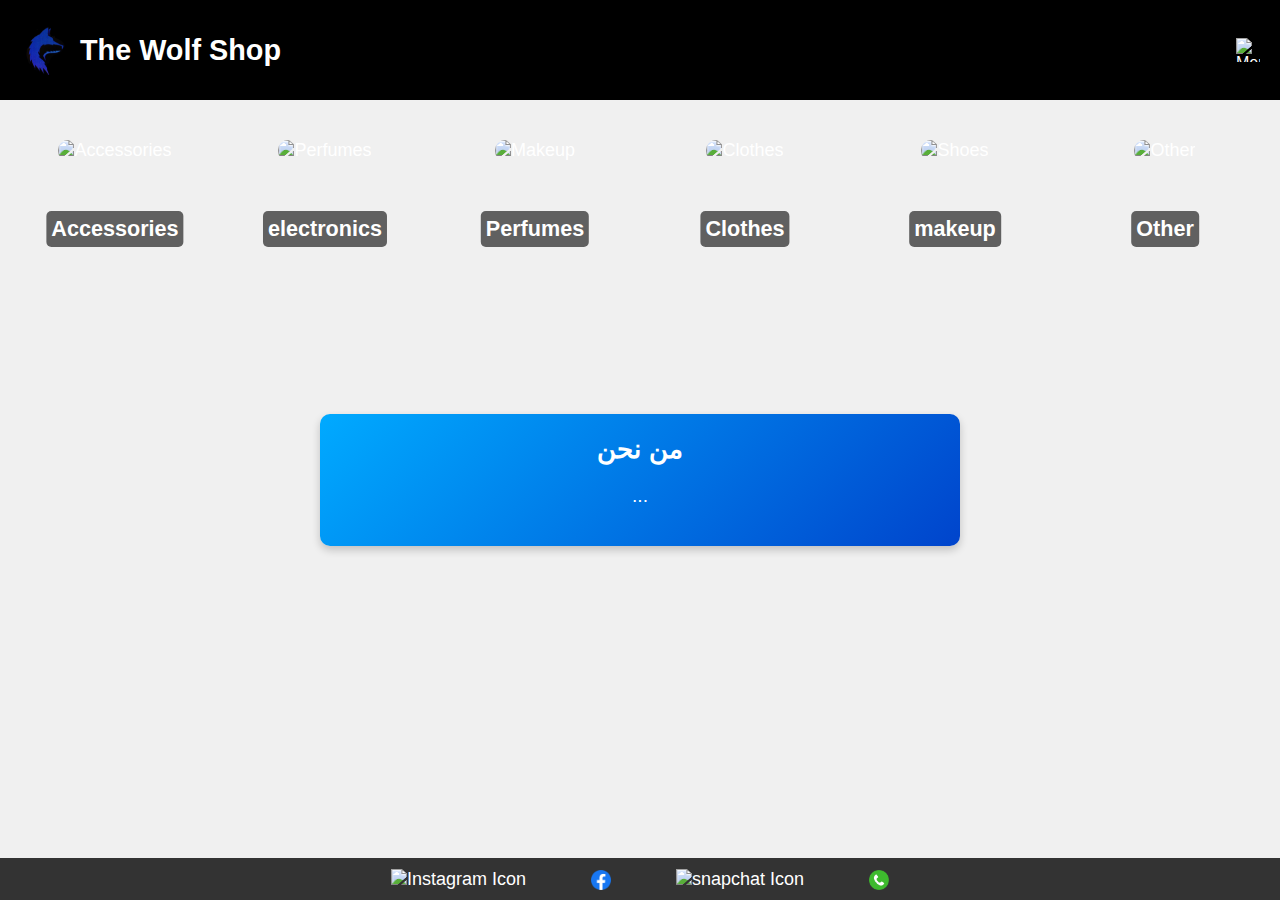
==== index.html @ cc7b8474 "Update index.html" ====
<!DOCTYPE html>
<html lang="ar">
<head>
    <meta charset="UTF-8">
    <meta name="viewport" content="width=device-width, initial-scale=1.0">
    <title>The Wolf Shop</title>
	    <link rel="icon" href="4.jpg">
    <style>
        body {
            font-family: Arial, sans-serif;
            margin: 0;
            padding: 0;
            box-sizing: border-box;
            scroll-behavior: smooth;
            background-color: #f0f0f0;
        }

        header {
            background-color: #000;
            color: white;
            padding: 10px 20px;
            display: flex;
            justify-content: space-between;
            align-items: center;
            height: 80px;
            position: relative;
            z-index: 1000;
        }

        .logo-container {
            display: flex;
            align-items: center;
        }

        .logo-container h1 {
            margin: 0;
            padding-left: 10px;
            font-size: 1.8em;
        }

        .logo-container img {
            width: 50px;
            height: 50px;
        }

        .menu-icon {
            width: 24px;
            height: 24px;
            cursor: pointer;
        }

        .menu {
            display: none;
            position: fixed;
            top: 0;
            right: 0;
            width: 50%;
            height: 100%;
            background-color: black;
            color: white;
            padding: 20px;
            box-shadow: -5px 0 10px rgba(0, 0, 0, 0.5);
            transition: transform 0.3s ease-in-out;
            transform: translateX(100%);
            z-index: 999;
        }

        .menu.active {
            display: block;
            transform: translateX(0);
        }

        .menu a {
            display: block;
            margin: 20px 0;
            color: white;
            text-decoration: none;
            font-size: 1.5em;
        }

        .menu a:hover {
            color: darkblue;
        }

        .home-link {
            color: white;
            text-decoration: none;
            font-size: 1.2em;
            padding: 10px 20px;
            background-color: darkblue;
            border-radius: 5px;
        }

        .icon {
            width: 24px;
            height: 24px;
            animation: draw 2s forwards;
        }

        @keyframes draw {
            from { width: 0; height: 0; opacity: 1; }
            to { width: 13%; height: 13%; opacity: 1; }
        }

        /* Responsive for mobile */
        @media (max-width: 768px) {
            .menu {
                width: 70%;
            }
        }

        .mena {
            display: flex;
            justify-content: space-around;
            flex-wrap: wrap;
            margin: 20px auto;
            padding: 10px;
        }

        .mena a {
            position: relative;
            display: block;
            text-align: center;
            color: white;
            font-size: 18px;
            text-decoration: none;
            margin: 10px;
            width: 150px;
            height: 150px;
            transition: transform 0.3s;
        }

        .mena a img {
            width: 100%;
            height: 100%;
            object-fit: cover;
            border-radius: 10px;
            transition: box-shadow 0.3s;
        }

        .mena a:hover img {
            box-shadow: 0 8px 16px rgba(0, 0, 0, 0.3);
        }

        .mena a:hover {
            transform: scale(1.1);
        }

        .mena a h1 {
            position: absolute;
            top: 50%;
            left: 50%;
            transform: translate(-50%, -50%);
            color: white;
            background-color: rgba(0, 0, 0, 0.6);
            padding: 5px;
            border-radius: 5px;
            font-size: 1.2em;
        }

        .info-container {
            display: flex;
            justify-content: center;
            align-items: center;
            height: 300px;
            overflow: hidden;
            margin: 20px 0;
            position: relative;
        }

        .info-box {
            background: linear-gradient(135deg, #00aaff, #0044cc);
            color: white;
            padding: 20px;
            border-radius: 10px;
            width: 80%;
            max-width: 600px;
            text-align: center;
            box-shadow: 0 4px 8px rgba(0, 0, 0, 0.2);
            transform: translateY(100%);
            transition: transform 1.5s ease, box-shadow 0.3s ease;
            cursor: pointer;
            z-index: 1;
        }

        .info-box:hover {
            transform: translateY(0);
            box-shadow: 0 8px 16px rgba(0, 0, 0, 0.3);
        }

        .info-box h2 {
            margin-top: 0;
            font-size: 1.6em;
        }

        .info-box p {
            font-size: 1.2em;
        }
		 #navbar2 {
            position: fixed; 
            bottom: 0;
            left: 0;
            width: 100%; 
            background-color: #333; 
            color: white;
            padding: 10px 0;
            z-index: 1000; 
        }

        #navbar2 ul {
            list-style-type: none;
            margin: 0;
            padding: 0;
            overflow: hidden;
            text-align: center;
        }

        #navbar2 ul li {
            display: inline; 
            margin: 0 20px;
        }

        #navbar2 ul li a {
            color: white;
            text-decoration: none;
            font-size: 18px;
            padding: 10px;
        }

        #navbar2 ul li a:hover {
            background-color: #575757; 
            border-radius: 5px;
        }
        .social-icon {
            width: 24px;
            height: 24px;
            margin: 5px 0;
        }
        .logo {
            width: 50px;
            height: auto;
        }

    </style>
</head>
<body>

<header>
    <div class="logo-container">
        <img src="4.jpg" alt="علامة الموقع" class="icon">
        <h1>The Wolf Shop</h1>
    </div>
    <img src="....jpeg" alt="Menu Icon" class="menu-icon" id="menuIcon">
</header>

<!-- mena -->
<div class="mena" id="mena">
    <a href="accessories.html">
        <img src="comming soon.jpeg" alt="Accessories">
        <h1>Accessories</h1>
    </a>
    <a href="electronics.html">
        <img src="comming soon.jpeg" alt="Perfumes">
        <h1>electronics</h1>
    </a>
    <a href="Perfumes.html">
        <img src="comming soon.jpeg" alt="Makeup">
        <h1>Perfumes</h1>
    </a>
    <a href="clothes.html">
        <img src="clothes.jpg" alt="Clothes">
        <h1>Clothes</h1>
    </a>
    <a href="makeup.html">
        <img src="comming soon.jpeg" alt="Shoes">
        <h1>makeup</h1>
    </a>
    <a href="other.html">
        <img src="comming soon.jpeg" alt="Other">
        <h1>Other</h1>
    </a>
</div>


<!-- Menu -->
<div class="menu" id="menu">
    <a href="index.html" class="home-link">Home</a>
    <a href="accessories.html">Accessories</a>
    <a href="shoes.html">electronics</a>
    <a href="perfumes.html">Perfumes</a>
    <a href="makeup.html">Makeup</a>
    <a href="clothes.html">clothes</a>
    <a href="other.html">other</a>
    <a href="https://www.instagram.com/the__wolf_shop?igsh=Nmwyc2s1bDZhbnEx">تواصل معنا</a>
</div>

<!-- Info Sections -->
<div class="info-container">
    <div class="info-box" id="aboutUs">
        <h2>من نحن</h2>
        <p>...</p>
    </div>
</div>
<div id="navbar2">
        <ul>
            <li>
  <a href="https://www.instagram.com/the__wolf_shop/?hl=en">
    <img src="insta2.png" alt="Instagram Icon" style="width: 20px; height: 20px; vertical-align: middle;">
    
  </a>
</li>
 <li>
		<a href="https://www.facebook.com/profile.php?id=61565291297217&mibextid=LQQJ4d">
    <img src="facebook.png" alt="facebook Icon" style="width: 20px; height: 20px; vertical-align: middle;">
    
  </a>
</li>
<li>
		<a href="https://www.snapchat.com/add/thewolf_shop?invite_id=9oBy91K-&locale=en_JO&share_id=Ci77wqi_SveHHnT-Xh1-NQ&xp_id=1&sid=466c492798384791ae7191bcc66c5481">
    <img src="snap.png" alt="snapchat Icon" style="width: 20px; height: 20px; vertical-align: middle;">
    
  </a>
</li>
		<li>
		<a href="tel:0791986842">
    <img src="call icon.png" alt="call Icon" style="width: 20px; height: 20px; vertical-align: middle;">
    
  </a>
</li>
            
        </ul>
    </div>

<script>
    // Toggle Menu
    const menuIcon = document.getElementById('menuIcon');
    const menu = document.getElementById('menu');

    menuIcon.addEventListener('click', () => {
        menu.classList.toggle('active');
    });

    // Slide-in effect for info boxes
    window.addEventListener('load', () => {
        document.querySelectorAll('.info-box').forEach(box => {
            box.style.transform = 'translateY(0)';
        });
    });
</script>

</body>
</html>
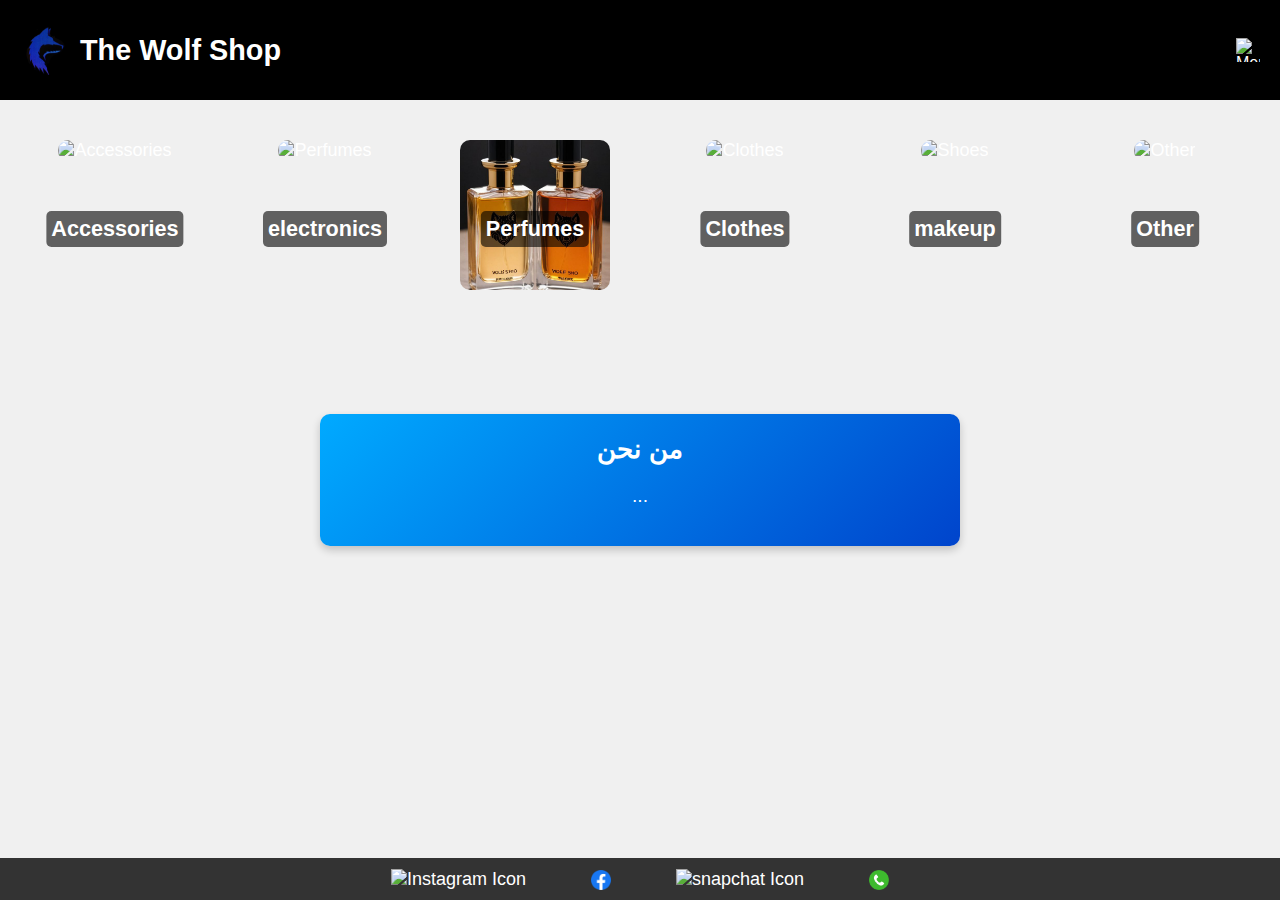
==== commit 31570899: "Update index.html" ====
--- a/index.html
+++ b/index.html
@@ -264,7 +264,7 @@
         <h1>electronics</h1>
     </a>
     <a href="Perfumes.html">
-        <img src="comming soon.jpeg" alt="Makeup">
+        <img src="perfurne.jpg" alt="Makeup">
         <h1>Perfumes</h1>
     </a>
     <a href="clothes.html">
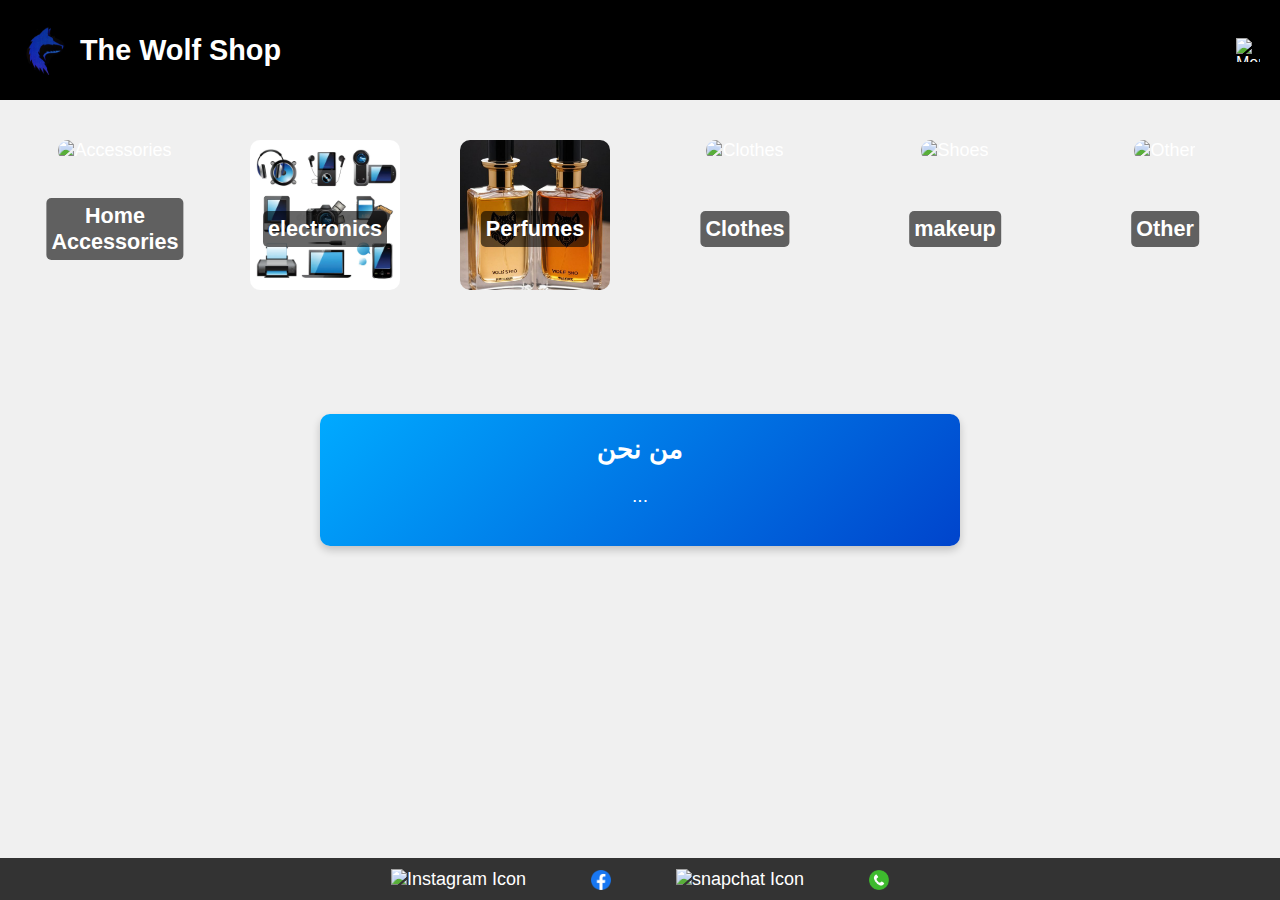
==== commit 344cb345: "Update index.html" ====
--- a/index.html
+++ b/index.html
@@ -256,11 +256,11 @@
 <!-- mena -->
 <div class="mena" id="mena">
     <a href="accessories.html">
-        <img src="comming soon.jpeg" alt="Accessories">
-        <h1>Accessories</h1>
+        <img src="اكسسوارات.jpg" alt="Accessories">
+        <h1>Home Accessories</h1>
     </a>
     <a href="electronics.html">
-        <img src="comming soon.jpeg" alt="Perfumes">
+        <img src="electronic photo.webp" alt="Perfumes">
         <h1>electronics</h1>
     </a>
     <a href="Perfumes.html">
@@ -286,10 +286,10 @@
 <div class="menu" id="menu">
     <a href="index.html" class="home-link">Home</a>
     <a href="accessories.html">Accessories</a>
-    <a href="shoes.html">electronics</a>
-    <a href="perfumes.html">Perfumes</a>
+    <a href="electronics.html">electronics</a>
+    <a href="Perfumes.html">Perfumes</a>
+    <a href="clothes.html">clothes</a>
     <a href="makeup.html">Makeup</a>
-    <a href="clothes.html">clothes</a>
     <a href="other.html">other</a>
     <a href="https://www.instagram.com/the__wolf_shop?igsh=Nmwyc2s1bDZhbnEx">تواصل معنا</a>
 </div>
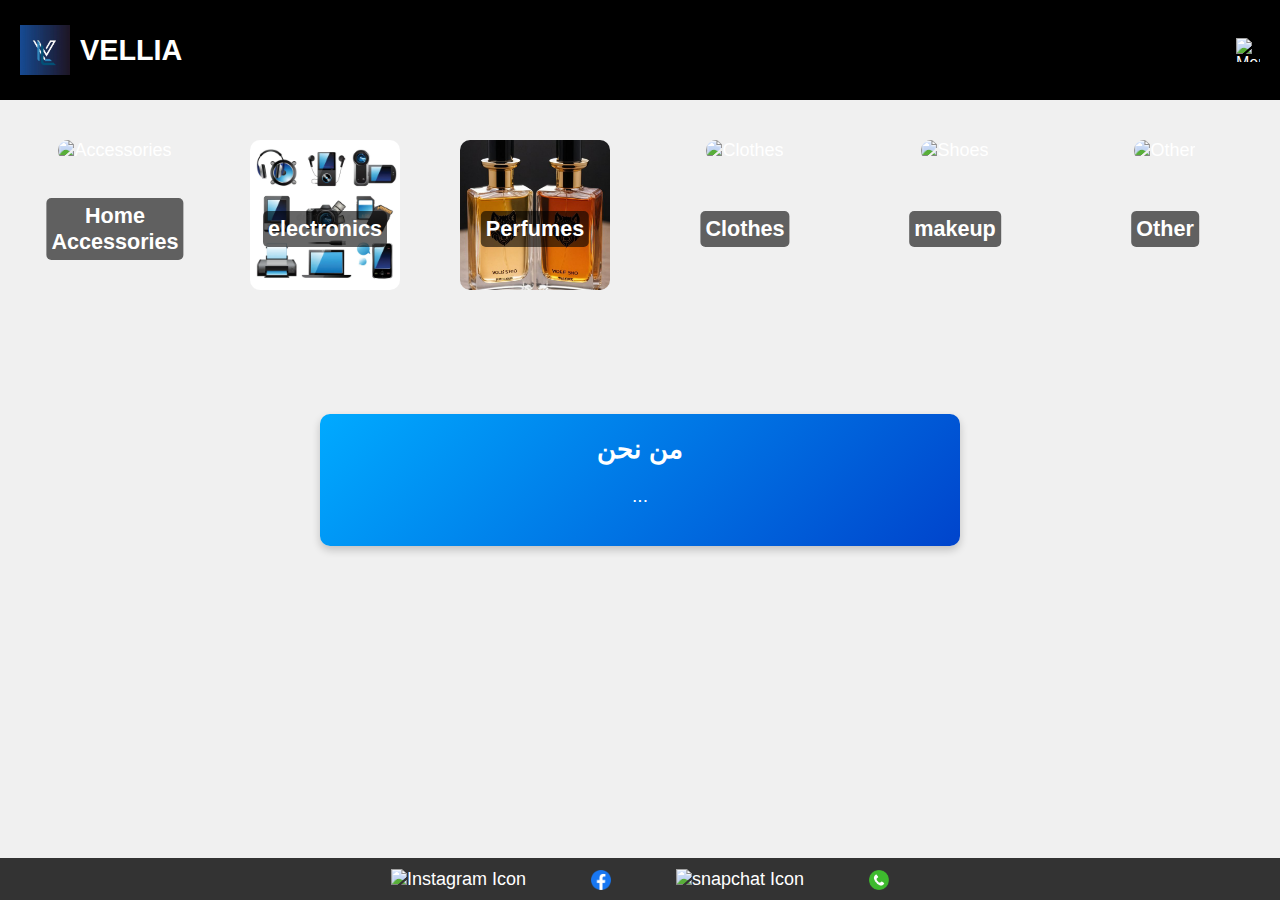
==== commit 6bc38d35: "Update index.html" ====
--- a/index.html
+++ b/index.html
@@ -3,8 +3,8 @@
 <head>
     <meta charset="UTF-8">
     <meta name="viewport" content="width=device-width, initial-scale=1.0">
-    <title>The Wolf Shop</title>
-	    <link rel="icon" href="4.jpg">
+    <title>VELLIA</title>
+	    <link rel="icon" href="logo00.jpg">
     <style>
         body {
             font-family: Arial, sans-serif;
@@ -247,8 +247,8 @@
 
 <header>
     <div class="logo-container">
-        <img src="4.jpg" alt="علامة الموقع" class="icon">
-        <h1>The Wolf Shop</h1>
+        <img src="logo00.jpg" alt="علامة الموقع" class="icon">
+        <h1>VELLIA</h1>
     </div>
     <img src="....jpeg" alt="Menu Icon" class="menu-icon" id="menuIcon">
 </header>
@@ -291,7 +291,7 @@
     <a href="clothes.html">clothes</a>
     <a href="makeup.html">Makeup</a>
     <a href="other.html">other</a>
-    <a href="https://www.instagram.com/the__wolf_shop?igsh=Nmwyc2s1bDZhbnEx">تواصل معنا</a>
+    <a href="https://www.instagram.com/vellia__shop/?hl=en">تواصل معنا</a>
 </div>
 
 <!-- Info Sections -->
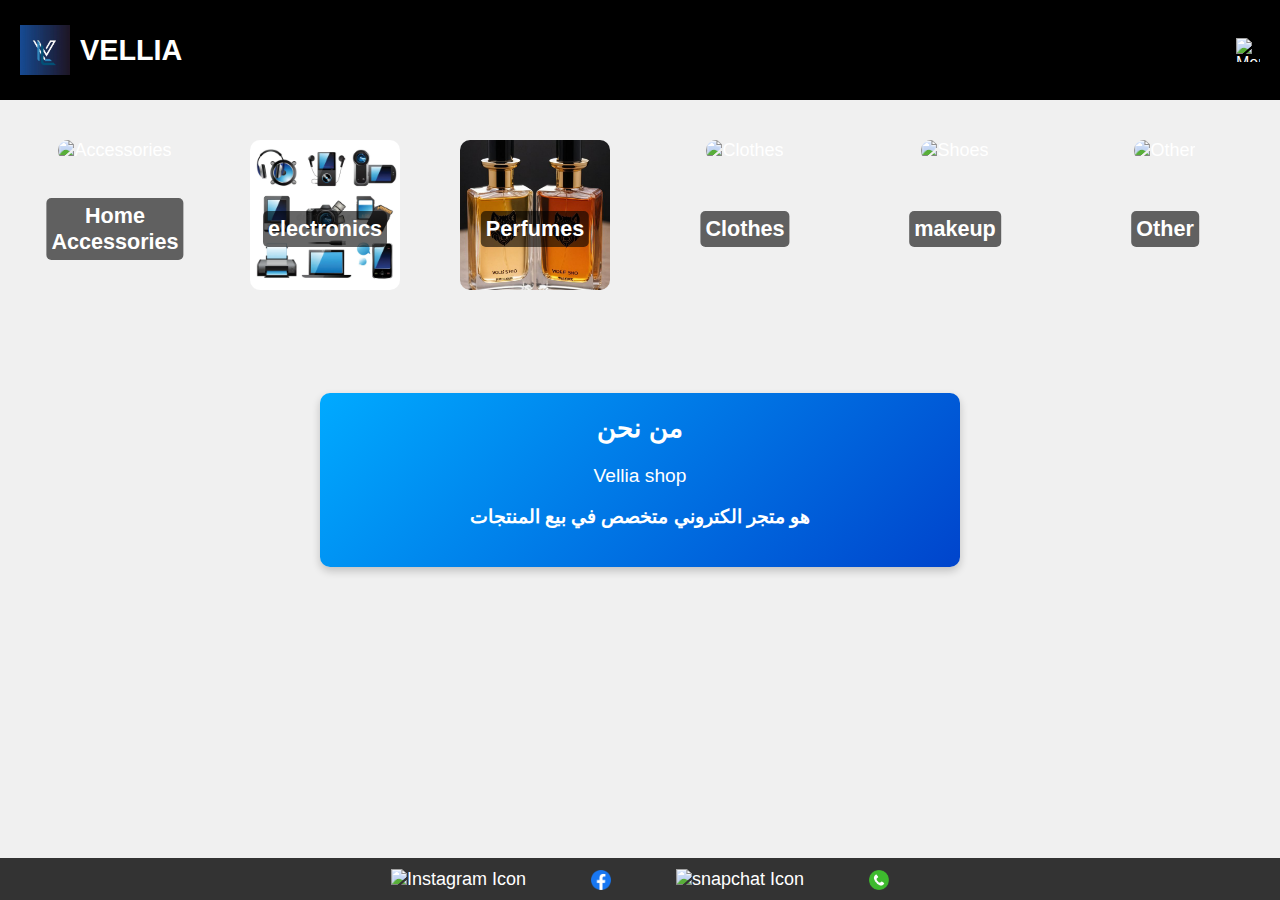
==== commit dc36fdd4: "Update index.html" ====
--- a/index.html
+++ b/index.html
@@ -298,13 +298,14 @@
 <div class="info-container">
     <div class="info-box" id="aboutUs">
         <h2>من نحن</h2>
-        <p>...</p>
+        <p>Vellia shop</p>
+	    <h3>هو متجر الكتروني متخصص في بيع المنتجات</h3>
     </div>
 </div>
 <div id="navbar2">
         <ul>
             <li>
-  <a href="https://www.instagram.com/the__wolf_shop/?hl=en">
+  <a href="https://www.instagram.com/vellia__shop/?hl=en">
     <img src="insta2.png" alt="Instagram Icon" style="width: 20px; height: 20px; vertical-align: middle;">
     
   </a>
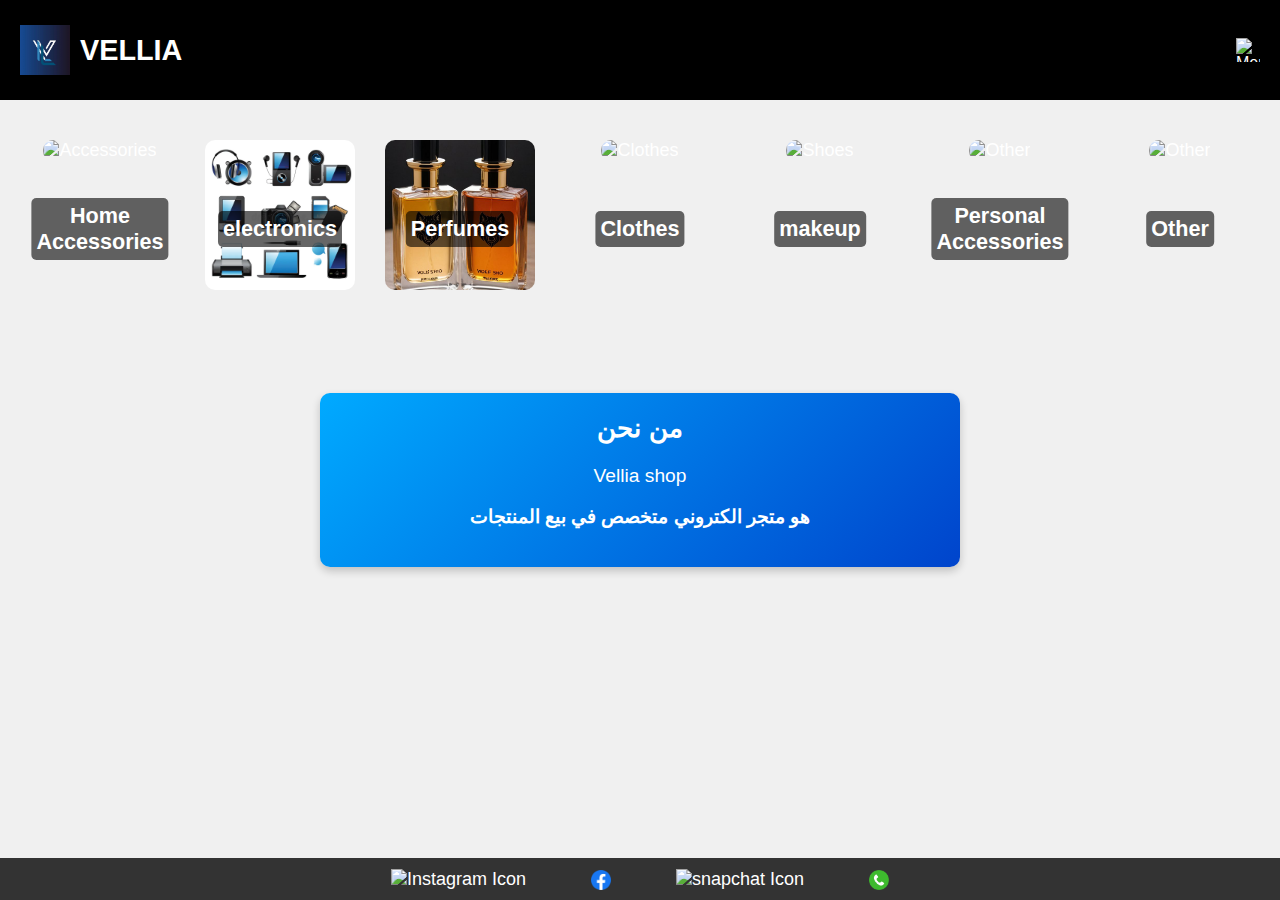
==== commit 0993db2d: "Update index.html" ====
--- a/index.html
+++ b/index.html
@@ -275,6 +275,10 @@
         <img src="comming soon.jpeg" alt="Shoes">
         <h1>makeup</h1>
     </a>
+	 <a href="other.html">
+        <img src="comming soon.jpeg" alt="Other">
+        <h1>Personal Accessories</h1>
+    </a>
     <a href="other.html">
         <img src="comming soon.jpeg" alt="Other">
         <h1>Other</h1>
@@ -285,7 +289,8 @@
 <!-- Menu -->
 <div class="menu" id="menu">
     <a href="index.html" class="home-link">Home</a>
-    <a href="accessories.html">Accessories</a>
+    <a href="accessories.html">Home Accessories</a>
+	<a href="personal-accessories.html">Personal Accessories</a>
     <a href="electronics.html">electronics</a>
     <a href="Perfumes.html">Perfumes</a>
     <a href="clothes.html">clothes</a>
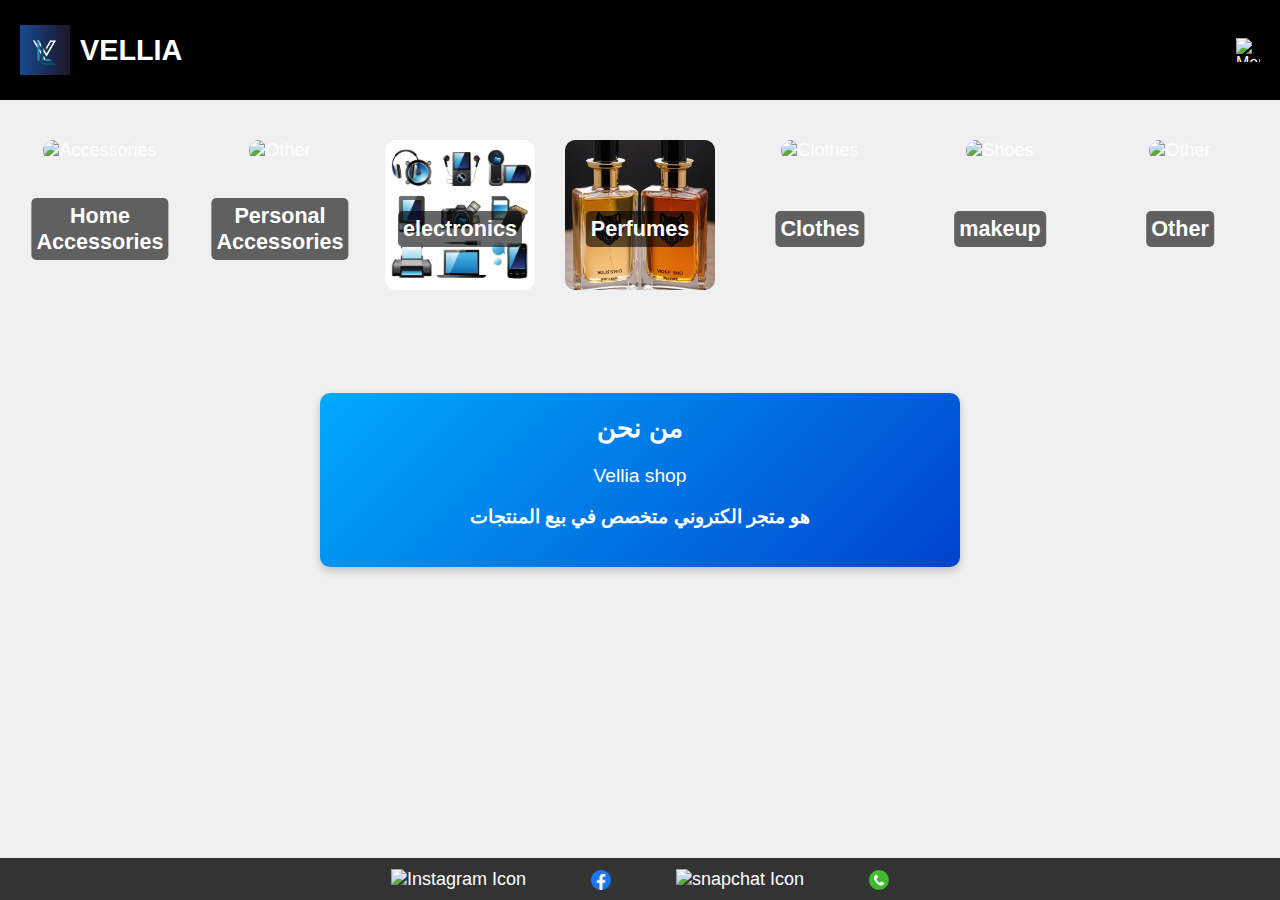
==== commit 78a51dff: "Update index.html" ====
--- a/index.html
+++ b/index.html
@@ -259,6 +259,10 @@
         <img src="اكسسوارات.jpg" alt="Accessories">
         <h1>Home Accessories</h1>
     </a>
+	 <a href="personal-accessories.html">
+        <img src="comming soon.jpeg" alt="Other">
+        <h1>Personal Accessories</h1>
+    </a>
     <a href="electronics.html">
         <img src="electronic photo.webp" alt="Perfumes">
         <h1>electronics</h1>
@@ -274,11 +278,7 @@
     <a href="makeup.html">
         <img src="comming soon.jpeg" alt="Shoes">
         <h1>makeup</h1>
-    </a>
-	 <a href="other.html">
-        <img src="comming soon.jpeg" alt="Other">
-        <h1>Personal Accessories</h1>
-    </a>
+    
     <a href="other.html">
         <img src="comming soon.jpeg" alt="Other">
         <h1>Other</h1>
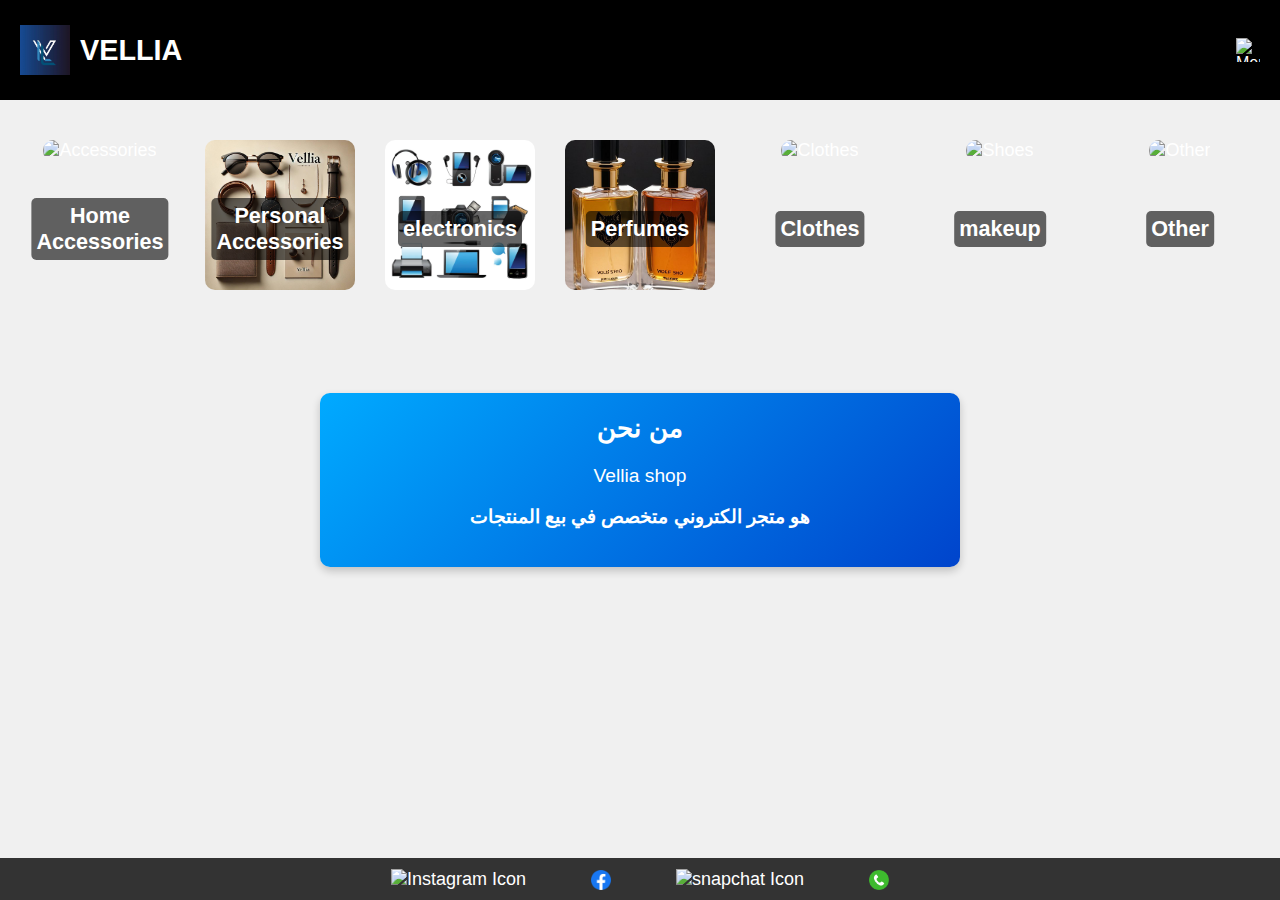
==== commit c64d5efa: "Update index.html" ====
--- a/index.html
+++ b/index.html
@@ -260,7 +260,7 @@
         <h1>Home Accessories</h1>
     </a>
 	 <a href="personal-accessories.html">
-        <img src="comming soon.jpeg" alt="Other">
+        <img src="personal-accessories.jpeg" alt="Other">
         <h1>Personal Accessories</h1>
     </a>
     <a href="electronics.html">
